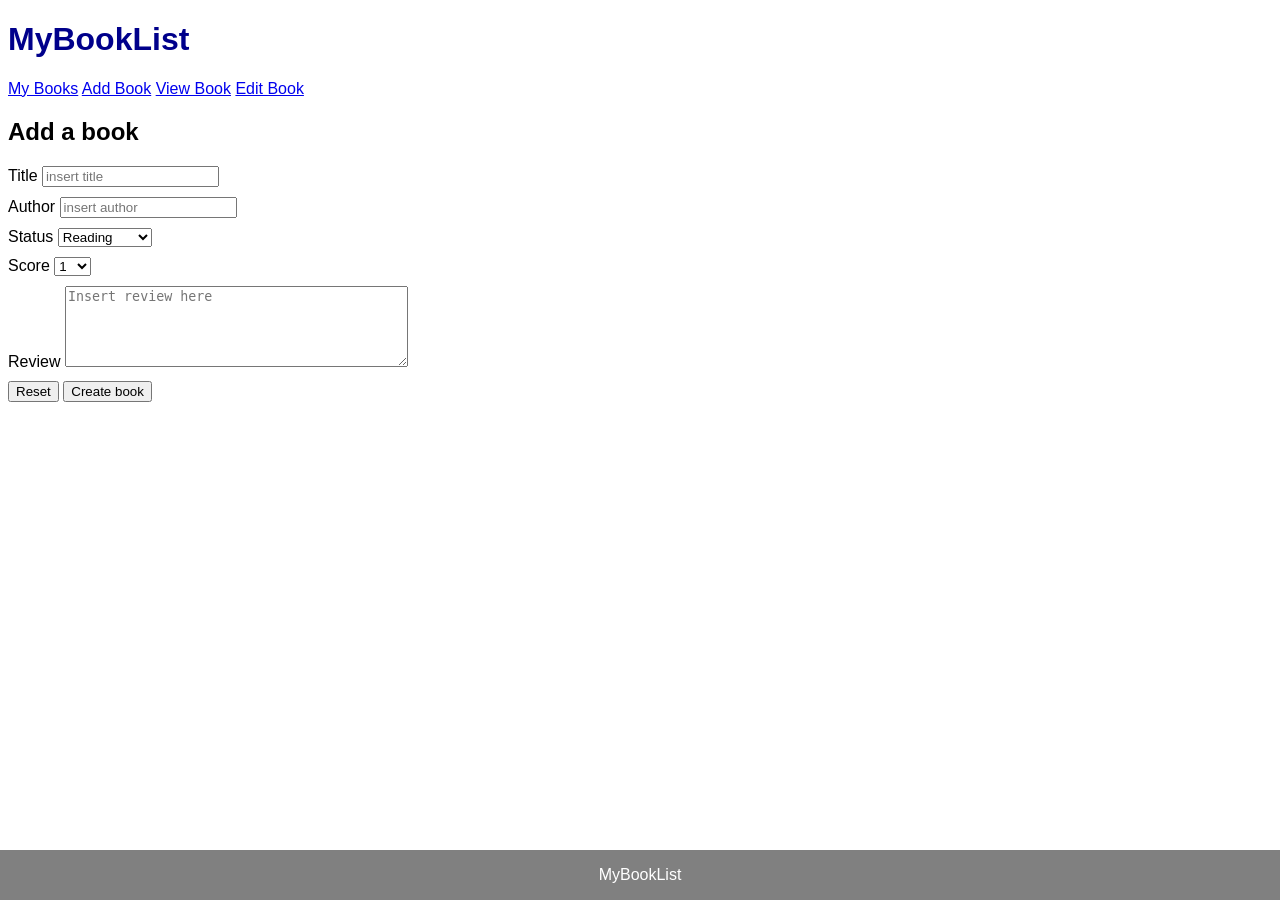
==== create.html @ c807c0c0 "Made forms for Create and Update, and updated styles" ====
<!DOCTYPE html>
<html lang="en">

<head>
    <meta charset="UTF-8">
    <title>MyBookList</title>
    <link rel="stylesheet" type="text/css"
        href="styles.css"/>
</head>



<body>

    <header>
        <h1>MyBookList</h1>

        <nav>
            <a href="index.html">My Books</a>
            <a href="create.html">Add Book</a>
            <a href="read.html">View Book</a>
            <a href="update.html">Edit Book</a>
        </nav>

    </header>

    <main>
        <h2>Add a book</h2>

        <form>
            <div>
                <label for="title">Title</label>
                <input type="text" id="title" name="title" placeholder="insert title" required>
            </div>
    
            <div>
                <label for="author">Author</label>
                <input type="text" id="author" name="author" placeholder="insert author">
            </div>
    
            <div>
                <label for="status">Status</label>
                <select id="status" name="status">
                    <option value="reading">Reading</option>
                    <option value="completed">Completed</option>
                    <option value="planned">Plan to read</option>
                    <option value="dropped">Dropped</option>
                    <option value="onhold">On hold</option>
                </select>
            </div>
    
            <div>
                <label for="score">Score</label>
                <select id="score" name="score">
                    <option value="1">1</option>
                    <option value="2">2</option>
                    <option value="3">3</option>
                    <option value="4">4</option>
                    <option value="5">5</option>
                    <option value="6">6</option>
                    <option value="7">7</option>
                    <option value="8">8</option>
                    <option value="9">9</option>
                    <option value="10">10</option>
                </select>
            </div>
    
            <div>
                <label for="review">Review</label>
                <textarea id="review" name="review" rows="5" cols="40" placeholder="Insert review here"></textarea>
            </div>
    
            <div class="buttons">
                <input type="reset" value="Reset">
                <input type="submit" value="Create book">
            </div>

        </form>

    </main>

    <footer>
        <p>MyBookList</p>
    </footer>
</body>

</html>
---- styles.css ----
body {
    font-family: Arial, Helvetica, sans-serif;
}

h1{
    color: darkblue;
}

footer {
    position: fixed;
    left: 0;
    bottom: 0;
    width: 100%;
    background-color: gray;
    color: white;
    text-align: center;
}

form div{
    margin-bottom: 10px;
}
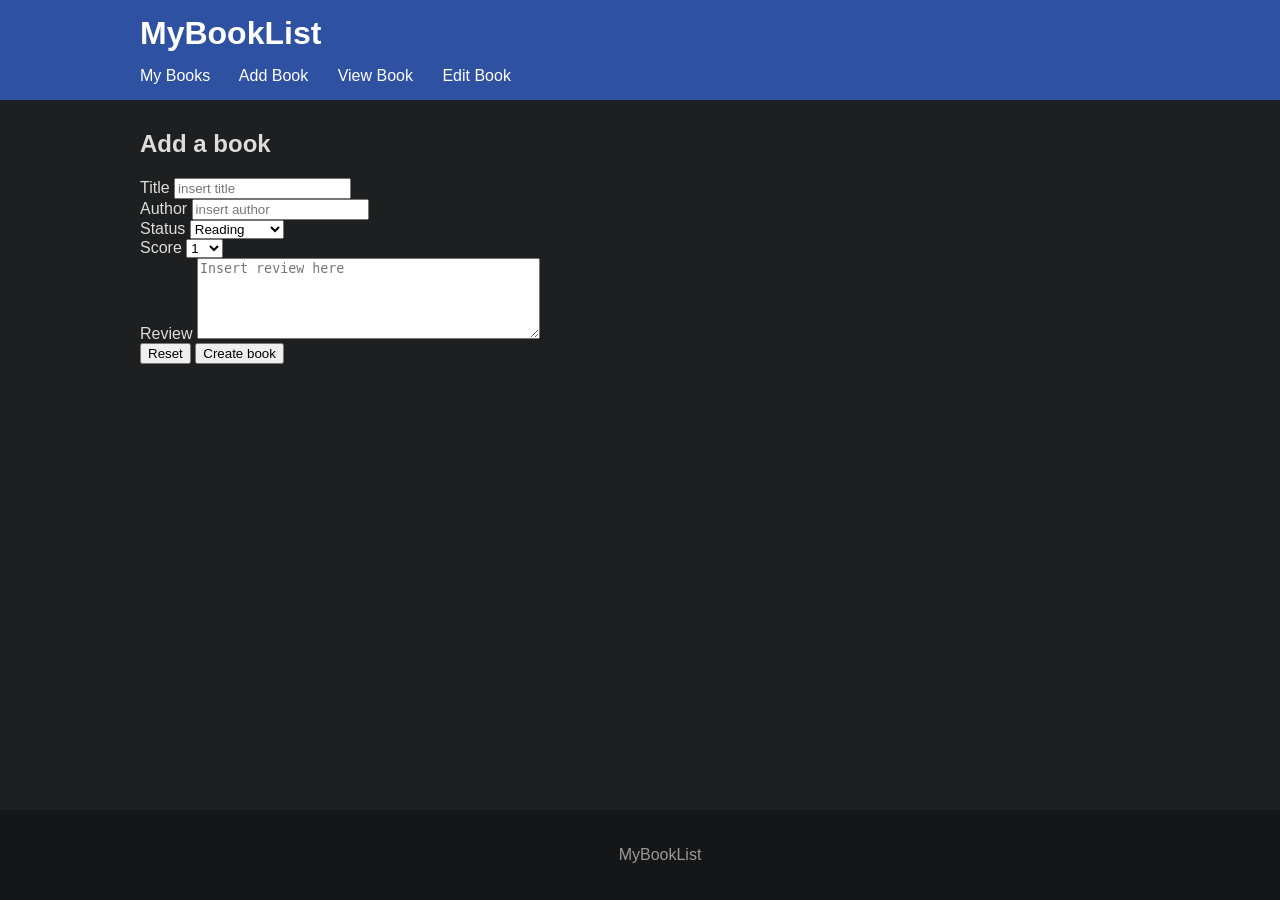
==== commit e213c01a: "Added styling" ====
--- a/create.html
+++ b/create.html
@@ -4,8 +4,7 @@
 <head>
     <meta charset="UTF-8">
     <title>MyBookList</title>
-    <link rel="stylesheet" type="text/css"
-        href="styles.css"/>
+    <link rel="stylesheet" href="styles.css"/>
 </head>
 
 
@@ -13,15 +12,16 @@
 <body>
 
     <header>
-        <h1>MyBookList</h1>
+        <div class="header-content">
+            <h1>MyBookList</h1>
 
-        <nav>
-            <a href="index.html">My Books</a>
-            <a href="create.html">Add Book</a>
-            <a href="read.html">View Book</a>
-            <a href="update.html">Edit Book</a>
-        </nav>
-
+            <nav>
+                <a href="index.html">My Books</a>
+                <a href="create.html">Add Book</a>
+                <a href="read.html">View Book</a>
+                <a href="update.html">Edit Book</a>
+            </nav>
+        </div>
     </header>
 
     <main>
--- a/styles.css
+++ b/styles.css
@@ -1,21 +1,99 @@
 body {
+    margin: 0;
     font-family: Arial, Helvetica, sans-serif;
+    background-color: #1d1f20;
+    color: #dddddd;
 }
 
-h1{
-    color: darkblue;
+
+header {
+    background-color: #2e51a2;
+    padding: 15px 40px;
 }
+
+header h1 {
+    margin: 0 0 15px 0;
+    color: white;
+}
+
+.header-content {
+    max-width: 1000px;
+    margin: 0 auto;
+}
+
+nav a {
+    color: white;
+    text-decoration: none;
+    margin-right: 25px;
+}
+
+nav a:hover {
+    text-decoration: underline;
+}
+
+
+main {
+    max-width: 1000px;
+    margin: 30px auto;
+    padding: 0 20px;
+}
+
+.page-header {
+    border-bottom: 1px solid #444;
+    margin-bottom: 20px;
+}
+
+.page-header h2 {
+    margin-bottom: 5px;
+}
+
+.page-header p {
+    color: #999;
+}
+
+.book-list {
+    border: 1px solid #444;
+}
+
+.book-entry {
+    display: flex;
+    align-items: center;
+
+    padding: 18px 20px;
+
+    background-color: #202223;
+    border-bottom: 1px solid #444;
+
+    color: #5ca8e6;
+    text-decoration: none;
+}
+
+.book-entry:last-child {
+    border-bottom: none;
+}
+
+.book-entry:hover {
+    background-color: #292c2e;
+}
+
+.book-number {
+    width: 40px;
+    color: #999;
+}
+
+.book-title {
+    font-weight: bold;
+}
+
 
 footer {
     position: fixed;
     left: 0;
     bottom: 0;
     width: 100%;
-    background-color: gray;
-    color: white;
+    margin-top: 50px;
+    padding: 20px;
+    background-color: #151617;
+    color: #999;
     text-align: center;
-}
-
-form div{
-    margin-bottom: 10px;
 }
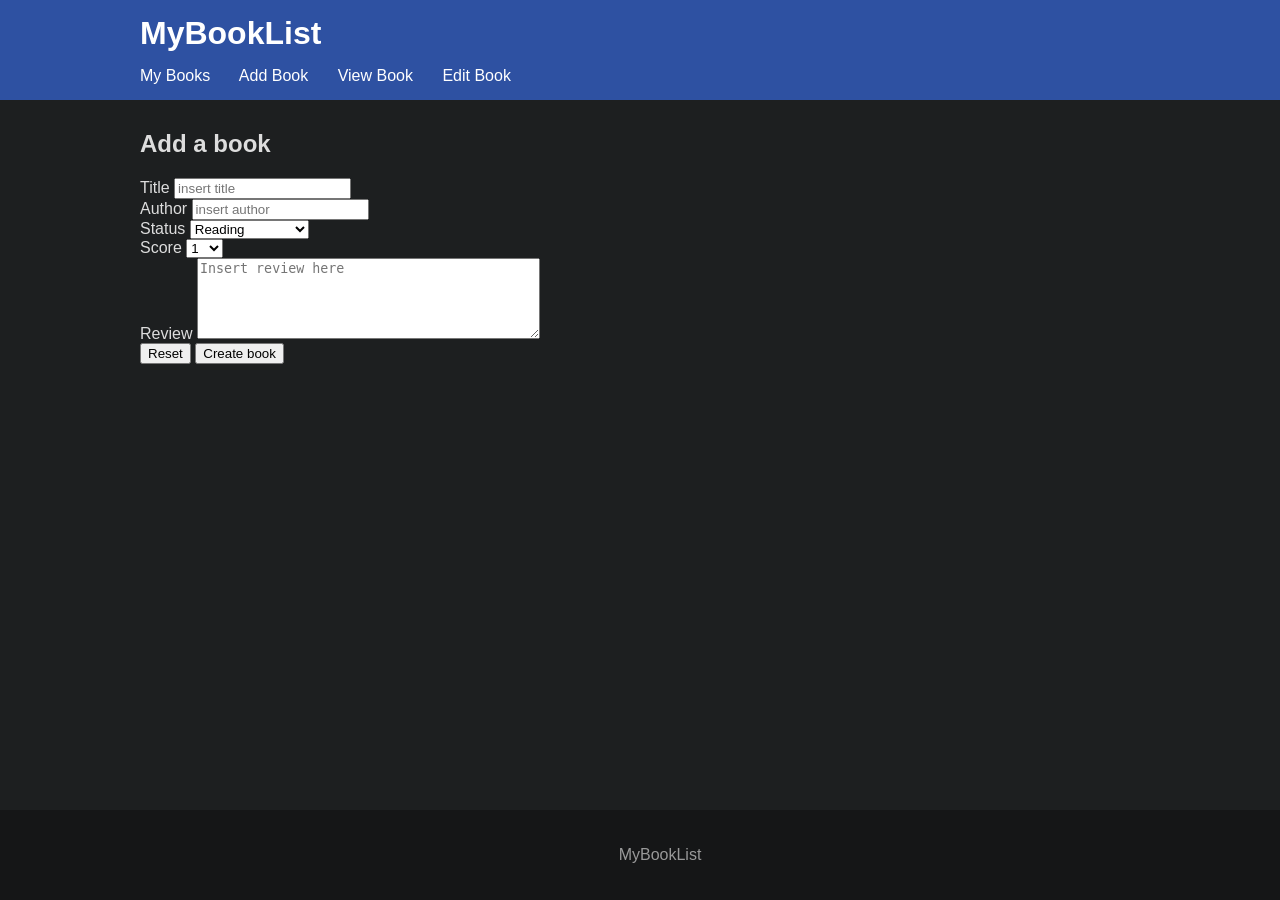
==== commit d0a78e73: "Added form validation" ====
--- a/create.html
+++ b/create.html
@@ -27,10 +27,10 @@
     <main>
         <h2>Add a book</h2>
 
-        <form>
+        <form id="book-form">
             <div>
                 <label for="title">Title</label>
-                <input type="text" id="title" name="title" placeholder="insert title" required>
+                <input type="text" id="title" name="title" placeholder="insert title">
             </div>
     
             <div>
@@ -46,6 +46,7 @@
                     <option value="planned">Plan to read</option>
                     <option value="dropped">Dropped</option>
                     <option value="onhold">On hold</option>
+                    <option value="jeff">My name jeff xD</option>
                 </select>
             </div>
     
@@ -62,6 +63,7 @@
                     <option value="8">8</option>
                     <option value="9">9</option>
                     <option value="10">10</option>
+                    <option value="67">67</option>
                 </select>
             </div>
     
@@ -82,6 +84,8 @@
     <footer>
         <p>MyBookList</p>
     </footer>
+
+    <script src="script.js"></script>
 </body>
 
 </html>
